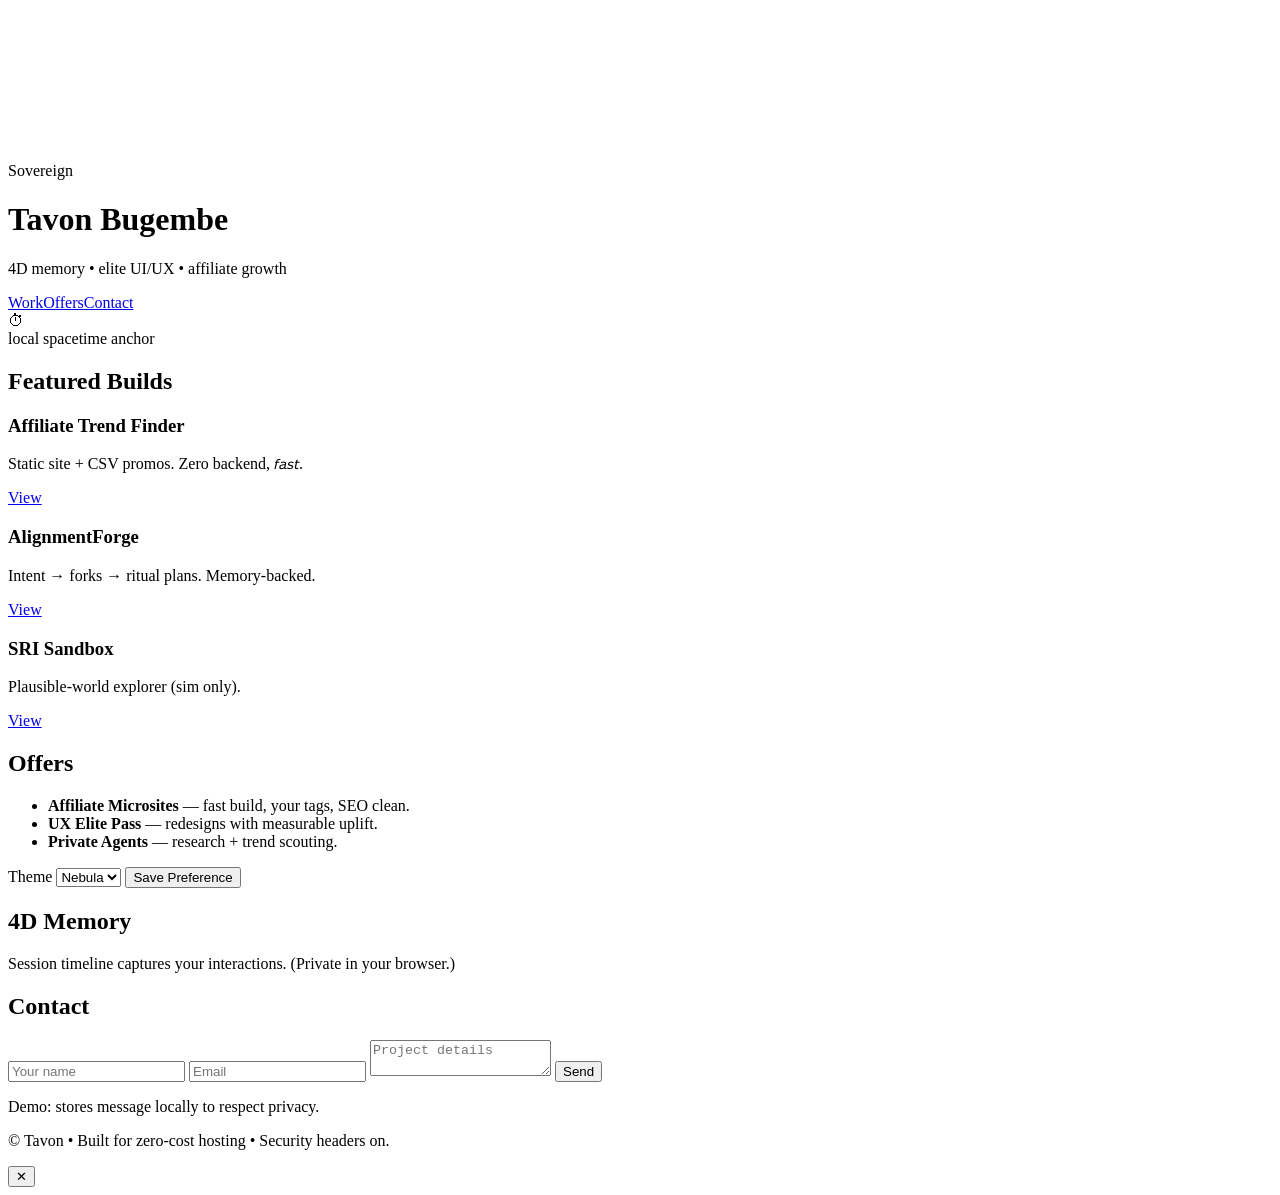
==== site/index.html @ 2ed9564a "Initial commit" ====
<!doctype html>
<html lang="en">
<head>
<meta charset="utf-8" />
<meta name="viewport" content="width=device-width,initial-scale=1" />
<title>Tavon • Sovereign Portfolio</title>
<link rel="preload" href="/styles.css" as="style">
<link rel="stylesheet" href="/styles.css">
</head>
<body>
  <canvas id="stars" aria-hidden="true"></canvas>

  <header class="wrap hero">
    <div>
      <div class="badge">Sovereign</div>
      <h1>Tavon Bugembe</h1>
      <p class="muted">4D memory • elite UI/UX • affiliate growth</p>
      <nav class="nav">
        <a href="#work">Work</a><a href="#offers">Offers</a><a href="#contact">Contact</a>
      </nav>
    </div>
    <div class="card clock">
      <div class="t">⏱ <span id="clock"></span></div>
      <div class="t small muted">local spacetime anchor</div>
    </div>
  </header>

  <main class="wrap">
    <section id="work" class="card">
      <h2>Featured Builds</h2>
      <div class="grid">
        <article class="tile">
          <h3>Affiliate Trend Finder</h3>
          <p>Static site + CSV promos. Zero backend, 𝘧𝘢𝘴𝘵.</p>
          <a class="btn" href="#" onclick="openModal('trend')">View</a>
        </article>
        <article class="tile">
          <h3>AlignmentForge</h3>
          <p>Intent → forks → ritual plans. Memory‑backed.</p>
          <a class="btn" href="#" onclick="openModal('align')">View</a>
        </article>
        <article class="tile">
          <h3>SRI Sandbox</h3>
          <p>Plausible‑world explorer (sim only).</p>
          <a class="btn" href="#" onclick="openModal('sri')">View</a>
        </article>
      </div>
    </section>

    <section id="offers" class="card">
      <h2>Offers</h2>
      <ul class="offers">
        <li><strong>Affiliate Microsites</strong> — fast build, your tags, SEO clean.</li>
        <li><strong>UX Elite Pass</strong> — redesigns with measurable uplift.</li>
        <li><strong>Private Agents</strong> — research + trend scouting.</li>
      </ul>
      <div class="prefs">
        <label>Theme
          <select id="themeSel">
            <option value="nebula">Nebula</option>
            <option value="onyx">Onyx</option>
            <option value="sunset">Sunset</option>
          </select>
        </label>
        <button class="btn" id="savePref">Save Preference</button>
        <span class="muted small" id="saveMsg"></span>
      </div>
    </section>

    <section class="card">
      <h2>4D Memory</h2>
      <p class="muted small">Session timeline captures your interactions. (Private in your browser.)</p>
      <ul id="timeline" class="timeline"></ul>
    </section>

    <section id="contact" class="card">
      <h2>Contact</h2>
      <form id="contactForm" class="grid form">
        <input required name="name" placeholder="Your name">
        <input required name="email" placeholder="Email">
        <textarea name="msg" placeholder="Project details"></textarea>
        <button class="btn">Send</button>
        <p class="muted small">Demo: stores message locally to respect privacy.</p>
      </form>
    </section>
  </main>

  <footer class="wrap footer muted small">
    <p>© <span id="y"></span> Tavon • Built for zero-cost hosting • Security headers on.</p>
  </footer>

  <div id="modal" class="modal" aria-hidden="true">
    <div class="modal-body card">
      <button class="close" onclick="closeModal()">✕</button>
      <div id="modalContent"></div>
    </div>
  </div>

<script src="/app.js"></script>
</body>
</html>
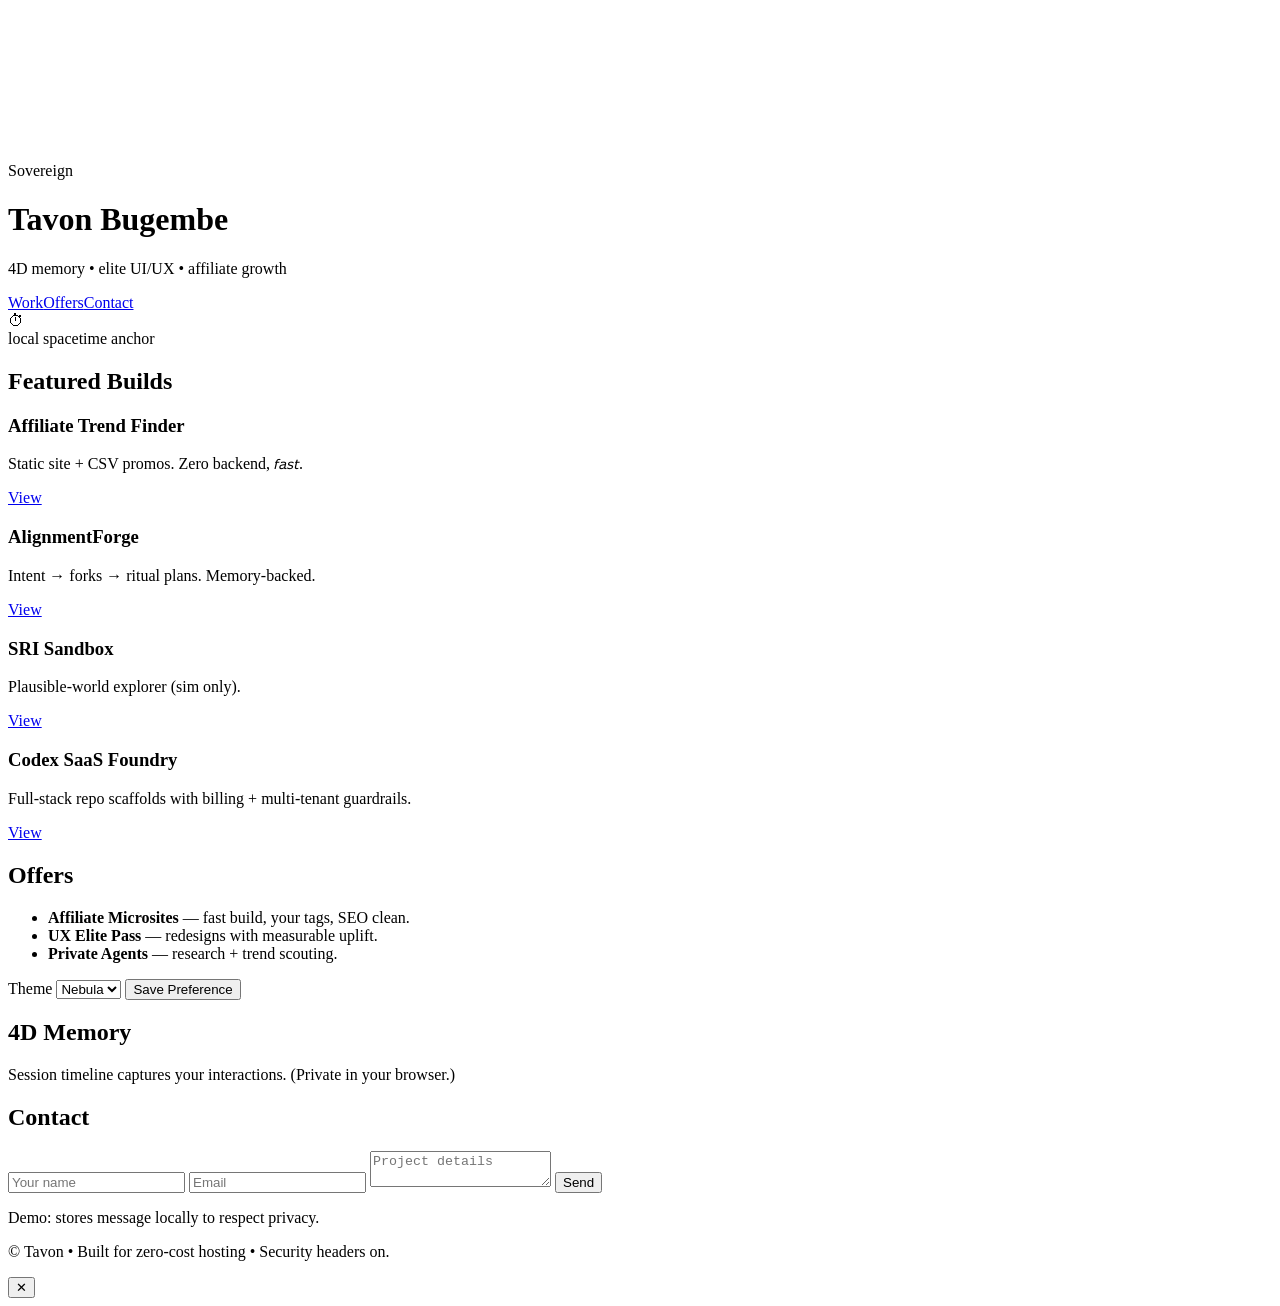
==== commit a87cf4e9: "Add Codex SaaS Foundry modal" ====
--- a/site/index.html
+++ b/site/index.html
@@ -43,6 +43,11 @@
           <h3>SRI Sandbox</h3>
           <p>Plausible‑world explorer (sim only).</p>
           <a class="btn" href="#" onclick="openModal('sri')">View</a>
+        </article>
+        <article class="tile">
+          <h3>Codex SaaS Foundry</h3>
+          <p>Full-stack repo scaffolds with billing + multi-tenant guardrails.</p>
+          <a class="btn" href="#" onclick="openModal('codex')">View</a>
         </article>
       </div>
     </section>
